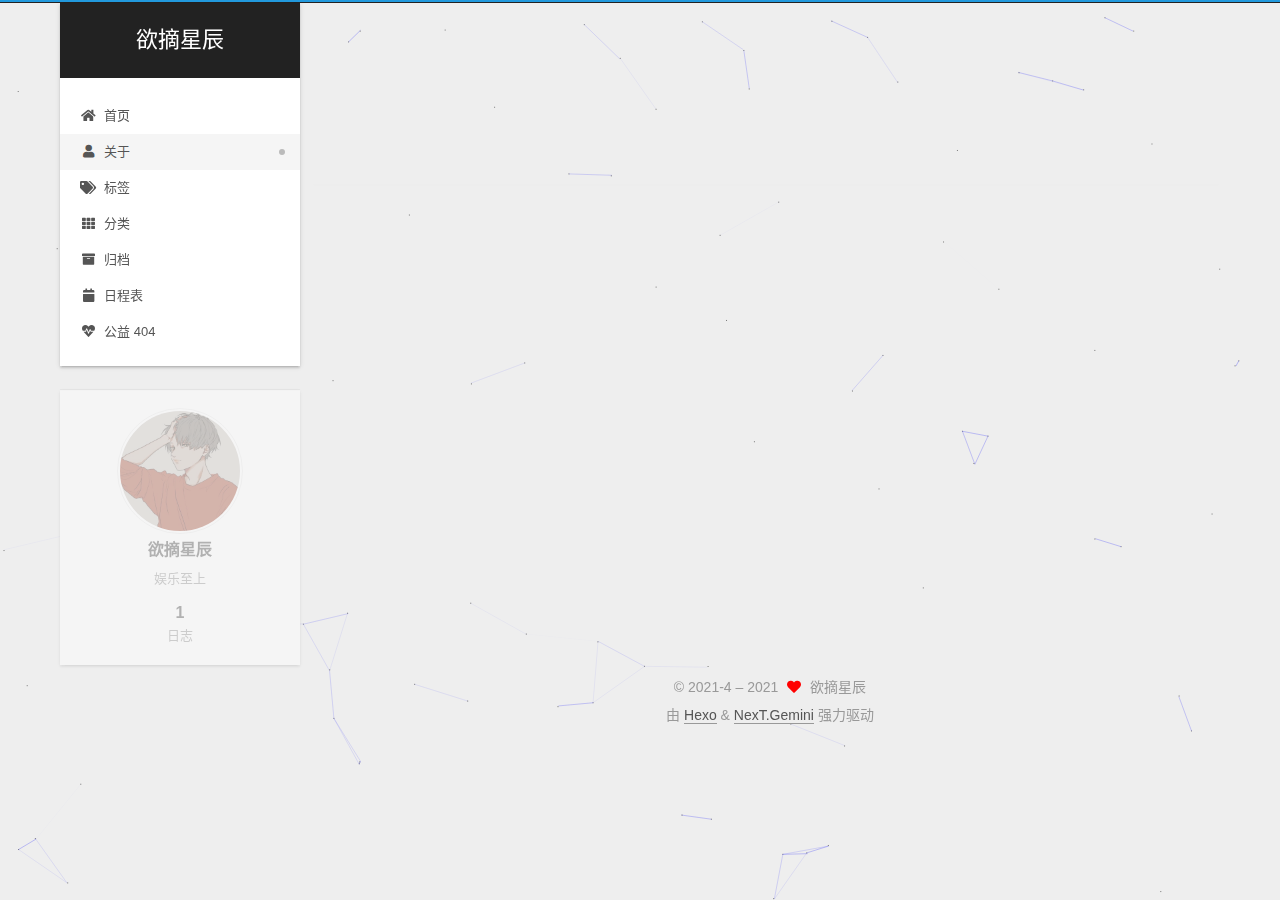
==== about/index.html @ 8652115a "Site updated: 2021-04-17 23:46:30" ====
<!DOCTYPE html>
<html lang="zh-CN">
<head>
  <meta charset="UTF-8">
<meta name="viewport" content="width=device-width, initial-scale=1, maximum-scale=2">
<meta name="theme-color" content="#222">
<meta name="generator" content="Hexo 5.4.0">
  <link rel="apple-touch-icon" sizes="180x180" href="/images/apple-touch-icon-next.png">
  <link rel="icon" type="image/png" sizes="32x32" href="/images/tubiao2.png">
  <link rel="icon" type="image/png" sizes="16x16" href="/images/tubiao.png">
  <link rel="mask-icon" href="/images/logo.svg" color="#222">

<link rel="stylesheet" href="/css/main.css">


<link rel="stylesheet" href="/lib/font-awesome/css/all.min.css">
  <link rel="stylesheet" href="/lib/pace/pace-theme-minimal.min.css">
  <script src="/lib/pace/pace.min.js"></script>

<script id="hexo-configurations">
    var NexT = window.NexT || {};
    var CONFIG = {"hostname":"example.com","root":"/","scheme":"Gemini","version":"7.8.0","exturl":false,"sidebar":{"position":"left","display":"post","padding":18,"offset":12,"onmobile":false},"copycode":{"enable":false,"show_result":false,"style":null},"back2top":{"enable":true,"sidebar":false,"scrollpercent":false},"bookmark":{"enable":false,"color":"#222","save":"auto"},"fancybox":false,"mediumzoom":false,"lazyload":false,"pangu":false,"comments":{"style":"tabs","active":null,"storage":true,"lazyload":false,"nav":null},"algolia":{"hits":{"per_page":10},"labels":{"input_placeholder":"Search for Posts","hits_empty":"We didn't find any results for the search: ${query}","hits_stats":"${hits} results found in ${time} ms"}},"localsearch":{"enable":false,"trigger":"auto","top_n_per_article":1,"unescape":false,"preload":false},"motion":{"enable":true,"async":false,"transition":{"post_block":"fadeIn","post_header":"slideDownIn","post_body":"slideDownIn","coll_header":"slideLeftIn","sidebar":"slideUpIn"}}};
  </script>

  <meta name="description" content="娱乐至上">
<meta property="og:type" content="website">
<meta property="og:title" content="about">
<meta property="og:url" content="http://example.com/about/index.html">
<meta property="og:site_name" content="欲摘星辰">
<meta property="og:description" content="娱乐至上">
<meta property="og:locale" content="zh_CN">
<meta property="article:published_time" content="2021-04-17T15:07:36.000Z">
<meta property="article:modified_time" content="2021-04-17T15:08:52.028Z">
<meta property="article:author" content="欲摘星辰">
<meta name="twitter:card" content="summary">

<link rel="canonical" href="http://example.com/about/">


<script id="page-configurations">
  // https://hexo.io/docs/variables.html
  CONFIG.page = {
    sidebar: "",
    isHome : false,
    isPost : false,
    lang   : 'zh-CN'
  };
</script>

  <title>about | 欲摘星辰
</title>
  






  <noscript>
  <style>
  .use-motion .brand,
  .use-motion .menu-item,
  .sidebar-inner,
  .use-motion .post-block,
  .use-motion .pagination,
  .use-motion .comments,
  .use-motion .post-header,
  .use-motion .post-body,
  .use-motion .collection-header { opacity: initial; }

  .use-motion .site-title,
  .use-motion .site-subtitle {
    opacity: initial;
    top: initial;
  }

  .use-motion .logo-line-before i { left: initial; }
  .use-motion .logo-line-after i { right: initial; }
  </style>
</noscript>

</head>

<body itemscope itemtype="http://schema.org/WebPage">
  <div class="container use-motion">
    <div class="headband"></div>

    <header class="header" itemscope itemtype="http://schema.org/WPHeader">
      <div class="header-inner"><div class="site-brand-container">
  <div class="site-nav-toggle">
    <div class="toggle" aria-label="切换导航栏">
      <span class="toggle-line toggle-line-first"></span>
      <span class="toggle-line toggle-line-middle"></span>
      <span class="toggle-line toggle-line-last"></span>
    </div>
  </div>

  <div class="site-meta">

    <a href="/" class="brand" rel="start">
      <span class="logo-line-before"><i></i></span>
      <h1 class="site-title">欲摘星辰</h1>
      <span class="logo-line-after"><i></i></span>
    </a>
  </div>

  <div class="site-nav-right">
    <div class="toggle popup-trigger">
    </div>
  </div>
</div>




<nav class="site-nav">
  <ul id="menu" class="main-menu menu">
        <li class="menu-item menu-item-home">

    <a href="/" rel="section"><i class="fa fa-home fa-fw"></i>首页</a>

  </li>
        <li class="menu-item menu-item-about">

    <a href="/about/" rel="section"><i class="fa fa-user fa-fw"></i>关于</a>

  </li>
        <li class="menu-item menu-item-tags">

    <a href="/tags/" rel="section"><i class="fa fa-tags fa-fw"></i>标签</a>

  </li>
        <li class="menu-item menu-item-categories">

    <a href="/categories/" rel="section"><i class="fa fa-th fa-fw"></i>分类</a>

  </li>
        <li class="menu-item menu-item-archives">

    <a href="/archives/" rel="section"><i class="fa fa-archive fa-fw"></i>归档</a>

  </li>
        <li class="menu-item menu-item-schedule">

    <a href="/schedule/" rel="section"><i class="fa fa-calendar fa-fw"></i>日程表</a>

  </li>
        <li class="menu-item menu-item-commonweal">

    <a href="/404/" rel="section"><i class="fa fa-heartbeat fa-fw"></i>公益 404</a>

  </li>
  </ul>
</nav>




</div>
    </header>

    
  <div class="back-to-top">
    <i class="fa fa-arrow-up"></i>
    <span>0%</span>
  </div>


    <main class="main">
      <div class="main-inner">
        <div class="content-wrap">
          
  
  

          <div class="content page posts-expand">
            

    
    
    
    <div class="post-block" lang="zh-CN">
      <header class="post-header">

<h1 class="post-title" itemprop="name headline">about
</h1>

<div class="post-meta">
  

</div>

</header>

      
      
      
      <div class="post-body">
          
      </div>
      
      
      
    </div>
    

    
    
    


          </div>
          

<script>
  window.addEventListener('tabs:register', () => {
    let { activeClass } = CONFIG.comments;
    if (CONFIG.comments.storage) {
      activeClass = localStorage.getItem('comments_active') || activeClass;
    }
    if (activeClass) {
      let activeTab = document.querySelector(`a[href="#comment-${activeClass}"]`);
      if (activeTab) {
        activeTab.click();
      }
    }
  });
  if (CONFIG.comments.storage) {
    window.addEventListener('tabs:click', event => {
      if (!event.target.matches('.tabs-comment .tab-content .tab-pane')) return;
      let commentClass = event.target.classList[1];
      localStorage.setItem('comments_active', commentClass);
    });
  }
</script>

        </div>
          
  
  <div class="toggle sidebar-toggle">
    <span class="toggle-line toggle-line-first"></span>
    <span class="toggle-line toggle-line-middle"></span>
    <span class="toggle-line toggle-line-last"></span>
  </div>

  <aside class="sidebar">
    <div class="sidebar-inner">

      <ul class="sidebar-nav motion-element">
        <li class="sidebar-nav-toc">
          文章目录
        </li>
        <li class="sidebar-nav-overview">
          站点概览
        </li>
      </ul>

      <!--noindex-->
      <div class="post-toc-wrap sidebar-panel">
      </div>
      <!--/noindex-->

      <div class="site-overview-wrap sidebar-panel">
        <div class="site-author motion-element" itemprop="author" itemscope itemtype="http://schema.org/Person">
    <img class="site-author-image" itemprop="image" alt="欲摘星辰"
      src="/images/head%20portrait.png">
  <p class="site-author-name" itemprop="name">欲摘星辰</p>
  <div class="site-description" itemprop="description">娱乐至上</div>
</div>
<div class="site-state-wrap motion-element">
  <nav class="site-state">
      <div class="site-state-item site-state-posts">
          <a href="/archives/">
        
          <span class="site-state-item-count">1</span>
          <span class="site-state-item-name">日志</span>
        </a>
      </div>
  </nav>
</div>



      </div>

    </div>
  </aside>
  <div id="sidebar-dimmer"></div>


      </div>
    </main>

    <footer class="footer">
      <div class="footer-inner">
        

        

<div class="copyright">
  
  &copy; 2021-4 – 
  <span itemprop="copyrightYear">2021</span>
  <span class="with-love">
    <i class="fa fa-heart"></i>
  </span>
  <span class="author" itemprop="copyrightHolder">欲摘星辰</span>
</div>
  <div class="powered-by">由 <a href="https://hexo.io/" class="theme-link" rel="noopener" target="_blank">Hexo</a> & <a href="https://theme-next.org/" class="theme-link" rel="noopener" target="_blank">NexT.Gemini</a> 强力驱动
  </div>

        








      </div>
    </footer>
  </div>

  
  
  <script color='0,0,255' opacity='0.5' zIndex='-1' count='99' src="/lib/canvas-nest/canvas-nest.min.js"></script>
  <script src="/lib/anime.min.js"></script>
  <script src="/lib/velocity/velocity.min.js"></script>
  <script src="/lib/velocity/velocity.ui.min.js"></script>

<script src="/js/utils.js"></script>

<script src="/js/motion.js"></script>


<script src="/js/schemes/pisces.js"></script>


<script src="/js/next-boot.js"></script>




  















  

  

</body>
</html>
---- css/main.css ----
:root {
  --body-bg-color: #eee;
  --content-bg-color: #fff;
  --card-bg-color: #f5f5f5;
  --text-color: #555;
  --blockquote-color: #666;
  --link-color: #555;
  --link-hover-color: #222;
  --brand-color: #fff;
  --brand-hover-color: #fff;
  --table-row-odd-bg-color: #f9f9f9;
  --table-row-hover-bg-color: #f5f5f5;
  --menu-item-bg-color: #f5f5f5;
  --btn-default-bg: #fff;
  --btn-default-color: #555;
  --btn-default-border-color: #555;
  --btn-default-hover-bg: #222;
  --btn-default-hover-color: #fff;
  --btn-default-hover-border-color: #222;
}
html {
  line-height: 1.15; /* 1 */
  -webkit-text-size-adjust: 100%; /* 2 */
}
body {
  margin: 0;
}
main {
  display: block;
}
h1 {
  font-size: 2em;
  margin: 0.67em 0;
}
hr {
  box-sizing: content-box; /* 1 */
  height: 0; /* 1 */
  overflow: visible; /* 2 */
}
pre {
  font-family: monospace, monospace; /* 1 */
  font-size: 1em; /* 2 */
}
a {
  background: transparent;
}
abbr[title] {
  border-bottom: none; /* 1 */
  text-decoration: underline; /* 2 */
  text-decoration: underline dotted; /* 2 */
}
b,
strong {
  font-weight: bolder;
}
code,
kbd,
samp {
  font-family: monospace, monospace; /* 1 */
  font-size: 1em; /* 2 */
}
small {
  font-size: 80%;
}
sub,
sup {
  font-size: 75%;
  line-height: 0;
  position: relative;
  vertical-align: baseline;
}
sub {
  bottom: -0.25em;
}
sup {
  top: -0.5em;
}
img {
  border-style: none;
}
button,
input,
optgroup,
select,
textarea {
  font-family: inherit; /* 1 */
  font-size: 100%; /* 1 */
  line-height: 1.15; /* 1 */
  margin: 0; /* 2 */
}
button,
input {
/* 1 */
  overflow: visible;
}
button,
select {
/* 1 */
  text-transform: none;
}
button,
[type='button'],
[type='reset'],
[type='submit'] {
  -webkit-appearance: button;
}
button::-moz-focus-inner,
[type='button']::-moz-focus-inner,
[type='reset']::-moz-focus-inner,
[type='submit']::-moz-focus-inner {
  border-style: none;
  padding: 0;
}
button:-moz-focusring,
[type='button']:-moz-focusring,
[type='reset']:-moz-focusring,
[type='submit']:-moz-focusring {
  outline: 1px dotted ButtonText;
}
fieldset {
  padding: 0.35em 0.75em 0.625em;
}
legend {
  box-sizing: border-box; /* 1 */
  color: inherit; /* 2 */
  display: table; /* 1 */
  max-width: 100%; /* 1 */
  padding: 0; /* 3 */
  white-space: normal; /* 1 */
}
progress {
  vertical-align: baseline;
}
textarea {
  overflow: auto;
}
[type='checkbox'],
[type='radio'] {
  box-sizing: border-box; /* 1 */
  padding: 0; /* 2 */
}
[type='number']::-webkit-inner-spin-button,
[type='number']::-webkit-outer-spin-button {
  height: auto;
}
[type='search'] {
  outline-offset: -2px; /* 2 */
  -webkit-appearance: textfield; /* 1 */
}
[type='search']::-webkit-search-decoration {
  -webkit-appearance: none;
}
::-webkit-file-upload-button {
  font: inherit; /* 2 */
  -webkit-appearance: button; /* 1 */
}
details {
  display: block;
}
summary {
  display: list-item;
}
template {
  display: none;
}
[hidden] {
  display: none;
}
::selection {
  background: #262a30;
  color: #eee;
}
html,
body {
  height: 100%;
}
body {
  background: var(--body-bg-color);
  color: var(--text-color);
  font-family: 'Lato', "PingFang SC", "Microsoft YaHei", sans-serif;
  font-size: 1em;
  line-height: 2;
}
@media (max-width: 991px) {
  body {
    padding-left: 0 !important;
    padding-right: 0 !important;
  }
}
h1,
h2,
h3,
h4,
h5,
h6 {
  font-family: 'Lato', "PingFang SC", "Microsoft YaHei", sans-serif;
  font-weight: bold;
  line-height: 1.5;
  margin: 20px 0 15px;
}
h1 {
  font-size: 1.5em;
}
h2 {
  font-size: 1.375em;
}
h3 {
  font-size: 1.25em;
}
h4 {
  font-size: 1.125em;
}
h5 {
  font-size: 1em;
}
h6 {
  font-size: 0.875em;
}
p {
  margin: 0 0 20px 0;
}
a,
span.exturl {
  border-bottom: 1px solid #999;
  color: var(--link-color);
  outline: 0;
  text-decoration: none;
  overflow-wrap: break-word;
  word-wrap: break-word;
  cursor: pointer;
}
a:hover,
span.exturl:hover {
  border-bottom-color: var(--link-hover-color);
  color: var(--link-hover-color);
}
iframe,
img,
video {
  display: block;
  margin-left: auto;
  margin-right: auto;
  max-width: 100%;
}
hr {
  background-image: repeating-linear-gradient(-45deg, #ddd, #ddd 4px, transparent 4px, transparent 8px);
  border: 0;
  height: 3px;
  margin: 40px 0;
}
blockquote {
  border-left: 4px solid #ddd;
  color: var(--blockquote-color);
  margin: 0;
  padding: 0 15px;
}
blockquote cite::before {
  content: '-';
  padding: 0 5px;
}
dt {
  font-weight: bold;
}
dd {
  margin: 0;
  padding: 0;
}
kbd {
  background-color: #f5f5f5;
  background-image: linear-gradient(#eee, #fff, #eee);
  border: 1px solid #ccc;
  border-radius: 0.2em;
  box-shadow: 0.1em 0.1em 0.2em rgba(0,0,0,0.1);
  color: #555;
  font-family: inherit;
  padding: 0.1em 0.3em;
  white-space: nowrap;
}
.table-container {
  overflow: auto;
}
table {
  border-collapse: collapse;
  border-spacing: 0;
  font-size: 0.875em;
  margin: 0 0 20px 0;
  width: 100%;
}
tbody tr:nth-of-type(odd) {
  background: var(--table-row-odd-bg-color);
}
tbody tr:hover {
  background: var(--table-row-hover-bg-color);
}
caption,
th,
td {
  font-weight: normal;
  padding: 8px;
  vertical-align: middle;
}
th,
td {
  border: 1px solid #ddd;
  border-bottom: 3px solid #ddd;
}
th {
  font-weight: 700;
  padding-bottom: 10px;
}
td {
  border-bottom-width: 1px;
}
.btn {
  background: var(--btn-default-bg);
  border: 2px solid var(--btn-default-border-color);
  border-radius: 2px;
  color: var(--btn-default-color);
  display: inline-block;
  font-size: 0.875em;
  line-height: 2;
  padding: 0 20px;
  text-decoration: none;
  transition-property: background-color;
  transition-delay: 0s;
  transition-duration: 0.2s;
  transition-timing-function: ease-in-out;
}
.btn:hover {
  background: var(--btn-default-hover-bg);
  border-color: var(--btn-default-hover-border-color);
  color: var(--btn-default-hover-color);
}
.btn + .btn {
  margin: 0 0 8px 8px;
}
.btn .fa-fw {
  text-align: left;
  width: 1.285714285714286em;
}
.toggle {
  line-height: 0;
}
.toggle .toggle-line {
  background: #fff;
  display: inline-block;
  height: 2px;
  left: 0;
  position: relative;
  top: 0;
  transition: all 0.4s;
  vertical-align: top;
  width: 100%;
}
.toggle .toggle-line:not(:first-child) {
  margin-top: 3px;
}
.toggle.toggle-arrow .toggle-line-first {
  left: 50%;
  top: 2px;
  transform: rotate(45deg);
  width: 50%;
}
.toggle.toggle-arrow .toggle-line-middle {
  left: 2px;
  width: 90%;
}
.toggle.toggle-arrow .toggle-line-last {
  left: 50%;
  top: -2px;
  transform: rotate(-45deg);
  width: 50%;
}
.toggle.toggle-close .toggle-line-first {
  transform: rotate(-45deg);
  top: 5px;
}
.toggle.toggle-close .toggle-line-middle {
  opacity: 0;
}
.toggle.toggle-close .toggle-line-last {
  transform: rotate(45deg);
  top: -5px;
}
.highlight,
pre {
  background: #f7f7f7;
  color: #4d4d4c;
  line-height: 1.6;
  margin: 0 auto 20px;
}
pre,
code {
  font-family: consolas, Menlo, monospace, "PingFang SC", "Microsoft YaHei";
}
code {
  background: #eee;
  border-radius: 3px;
  color: #555;
  padding: 2px 4px;
  overflow-wrap: break-word;
  word-wrap: break-word;
}
.highlight *::selection {
  background: #d6d6d6;
}
.highlight pre {
  border: 0;
  margin: 0;
  padding: 10px 0;
}
.highlight table {
  border: 0;
  margin: 0;
  width: auto;
}
.highlight td {
  border: 0;
  padding: 0;
}
.highlight figcaption {
  background: #eff2f3;
  color: #4d4d4c;
  display: flex;
  font-size: 0.875em;
  justify-content: space-between;
  line-height: 1.2;
  padding: 0.5em;
}
.highlight figcaption a {
  color: #4d4d4c;
}
.highlight figcaption a:hover {
  border-bottom-color: #4d4d4c;
}
.highlight .gutter {
  -moz-user-select: none;
  -ms-user-select: none;
  -webkit-user-select: none;
  user-select: none;
}
.highlight .gutter pre {
  background: #eff2f3;
  color: #869194;
  padding-left: 10px;
  padding-right: 10px;
  text-align: right;
}
.highlight .code pre {
  background: #f7f7f7;
  padding-left: 10px;
  width: 100%;
}
.gist table {
  width: auto;
}
.gist table td {
  border: 0;
}
pre {
  overflow: auto;
  padding: 10px;
}
pre code {
  background: none;
  color: #4d4d4c;
  font-size: 0.875em;
  padding: 0;
  text-shadow: none;
}
pre .deletion {
  background: #fdd;
}
pre .addition {
  background: #dfd;
}
pre .meta {
  color: #eab700;
  -moz-user-select: none;
  -ms-user-select: none;
  -webkit-user-select: none;
  user-select: none;
}
pre .comment {
  color: #8e908c;
}
pre .variable,
pre .attribute,
pre .tag,
pre .name,
pre .regexp,
pre .ruby .constant,
pre .xml .tag .title,
pre .xml .pi,
pre .xml .doctype,
pre .html .doctype,
pre .css .id,
pre .css .class,
pre .css .pseudo {
  color: #c82829;
}
pre .number,
pre .preprocessor,
pre .built_in,
pre .builtin-name,
pre .literal,
pre .params,
pre .constant,
pre .command {
  color: #f5871f;
}
pre .ruby .class .title,
pre .css .rules .attribute,
pre .string,
pre .symbol,
pre .value,
pre .inheritance,
pre .header,
pre .ruby .symbol,
pre .xml .cdata,
pre .special,
pre .formula {
  color: #718c00;
}
pre .title,
pre .css .hexcolor {
  color: #3e999f;
}
pre .function,
pre .python .decorator,
pre .python .title,
pre .ruby .function .title,
pre .ruby .title .keyword,
pre .perl .sub,
pre .javascript .title,
pre .coffeescript .title {
  color: #4271ae;
}
pre .keyword,
pre .javascript .function {
  color: #8959a8;
}
.blockquote-center {
  border-left: none;
  margin: 40px 0;
  padding: 0;
  position: relative;
  text-align: center;
}
.blockquote-center .fa {
  display: block;
  opacity: 0.6;
  position: absolute;
  width: 100%;
}
.blockquote-center .fa-quote-left {
  border-top: 1px solid #ccc;
  text-align: left;
  top: -20px;
}
.blockquote-center .fa-quote-right {
  border-bottom: 1px solid #ccc;
  text-align: right;
  bottom: -20px;
}
.blockquote-center p,
.blockquote-center div {
  text-align: center;
}
.post-body .group-picture img {
  margin: 0 auto;
  padding: 0 3px;
}
.group-picture-row {
  margin-bottom: 6px;
  overflow: hidden;
}
.group-picture-column {
  float: left;
  margin-bottom: 10px;
}
.post-body .label {
  color: #555;
  display: inline;
  padding: 0 2px;
}
.post-body .label.default {
  background: #f0f0f0;
}
.post-body .label.primary {
  background: #efe6f7;
}
.post-body .label.info {
  background: #e5f2f8;
}
.post-body .label.success {
  background: #e7f4e9;
}
.post-body .label.warning {
  background: #fcf6e1;
}
.post-body .label.danger {
  background: #fae8eb;
}
.post-body .tabs {
  margin-bottom: 20px;
}
.post-body .tabs,
.tabs-comment {
  display: block;
  padding-top: 10px;
  position: relative;
}
.post-body .tabs ul.nav-tabs,
.tabs-comment ul.nav-tabs {
  display: flex;
  flex-wrap: wrap;
  margin: 0;
  margin-bottom: -1px;
  padding: 0;
}
@media (max-width: 413px) {
  .post-body .tabs ul.nav-tabs,
  .tabs-comment ul.nav-tabs {
    display: block;
    margin-bottom: 5px;
  }
}
.post-body .tabs ul.nav-tabs li.tab,
.tabs-comment ul.nav-tabs li.tab {
  border-bottom: 1px solid #ddd;
  border-left: 1px solid transparent;
  border-right: 1px solid transparent;
  border-top: 3px solid transparent;
  flex-grow: 1;
  list-style-type: none;
  border-radius: 0 0 0 0;
}
@media (max-width: 413px) {
  .post-body .tabs ul.nav-tabs li.tab,
  .tabs-comment ul.nav-tabs li.tab {
    border-bottom: 1px solid transparent;
    border-left: 3px solid transparent;
    border-right: 1px solid transparent;
    border-top: 1px solid transparent;
  }
}
@media (max-width: 413px) {
  .post-body .tabs ul.nav-tabs li.tab,
  .tabs-comment ul.nav-tabs li.tab {
    border-radius: 0;
  }
}
.post-body .tabs ul.nav-tabs li.tab a,
.tabs-comment ul.nav-tabs li.tab a {
  border-bottom: initial;
  display: block;
  line-height: 1.8;
  outline: 0;
  padding: 0.25em 0.75em;
  text-align: center;
  transition-delay: 0s;
  transition-duration: 0.2s;
  transition-timing-function: ease-out;
}
.post-body .tabs ul.nav-tabs li.tab a i,
.tabs-comment ul.nav-tabs li.tab a i {
  width: 1.285714285714286em;
}
.post-body .tabs ul.nav-tabs li.tab.active,
.tabs-comment ul.nav-tabs li.tab.active {
  border-bottom: 1px solid transparent;
  border-left: 1px solid #ddd;
  border-right: 1px solid #ddd;
  border-top: 3px solid #fc6423;
}
@media (max-width: 413px) {
  .post-body .tabs ul.nav-tabs li.tab.active,
  .tabs-comment ul.nav-tabs li.tab.active {
    border-bottom: 1px solid #ddd;
    border-left: 3px solid #fc6423;
    border-right: 1px solid #ddd;
    border-top: 1px solid #ddd;
  }
}
.post-body .tabs ul.nav-tabs li.tab.active a,
.tabs-comment ul.nav-tabs li.tab.active a {
  color: var(--link-color);
  cursor: default;
}
.post-body .tabs .tab-content .tab-pane,
.tabs-comment .tab-content .tab-pane {
  border: 1px solid #ddd;
  border-top: 0;
  padding: 20px 20px 0 20px;
  border-radius: 0;
}
.post-body .tabs .tab-content .tab-pane:not(.active),
.tabs-comment .tab-content .tab-pane:not(.active) {
  display: none;
}
.post-body .tabs .tab-content .tab-pane.active,
.tabs-comment .tab-content .tab-pane.active {
  display: block;
}
.post-body .tabs .tab-content .tab-pane.active:nth-of-type(1),
.tabs-comment .tab-content .tab-pane.active:nth-of-type(1) {
  border-radius: 0 0 0 0;
}
@media (max-width: 413px) {
  .post-body .tabs .tab-content .tab-pane.active:nth-of-type(1),
  .tabs-comment .tab-content .tab-pane.active:nth-of-type(1) {
    border-radius: 0;
  }
}
.post-body .note {
  border-radius: 3px;
  margin-bottom: 20px;
  padding: 1em;
  position: relative;
  border: 1px solid #eee;
  border-left-width: 5px;
}
.post-body .note h2,
.post-body .note h3,
.post-body .note h4,
.post-body .note h5,
.post-body .note h6 {
  margin-top: 0;
  border-bottom: initial;
  margin-bottom: 0;
  padding-top: 0;
}
.post-body .note p:first-child,
.post-body .note ul:first-child,
.post-body .note ol:first-child,
.post-body .note table:first-child,
.post-body .note pre:first-child,
.post-body .note blockquote:first-child,
.post-body .note img:first-child {
  margin-top: 0;
}
.post-body .note p:last-child,
.post-body .note ul:last-child,
.post-body .note ol:last-child,
.post-body .note table:last-child,
.post-body .note pre:last-child,
.post-body .note blockquote:last-child,
.post-body .note img:last-child {
  margin-bottom: 0;
}
.post-body .note.default {
  border-left-color: #777;
}
.post-body .note.default h2,
.post-body .note.default h3,
.post-body .note.default h4,
.post-body .note.default h5,
.post-body .note.default h6 {
  color: #777;
}
.post-body .note.primary {
  border-left-color: #6f42c1;
}
.post-body .note.primary h2,
.post-body .note.primary h3,
.post-body .note.primary h4,
.post-body .note.primary h5,
.post-body .note.primary h6 {
  color: #6f42c1;
}
.post-body .note.info {
  border-left-color: #428bca;
}
.post-body .note.info h2,
.post-body .note.info h3,
.post-body .note.info h4,
.post-body .note.info h5,
.post-body .note.info h6 {
  color: #428bca;
}
.post-body .note.success {
  border-left-color: #5cb85c;
}
.post-body .note.success h2,
.post-body .note.success h3,
.post-body .note.success h4,
.post-body .note.success h5,
.post-body .note.success h6 {
  color: #5cb85c;
}
.post-body .note.warning {
  border-left-color: #f0ad4e;
}
.post-body .note.warning h2,
.post-body .note.warning h3,
.post-body .note.warning h4,
.post-body .note.warning h5,
.post-body .note.warning h6 {
  color: #f0ad4e;
}
.post-body .note.danger {
  border-left-color: #d9534f;
}
.post-body .note.danger h2,
.post-body .note.danger h3,
.post-body .note.danger h4,
.post-body .note.danger h5,
.post-body .note.danger h6 {
  color: #d9534f;
}
.pagination .prev,
.pagination .next,
.pagination .page-number,
.pagination .space {
  display: inline-block;
  margin: 0 10px;
  padding: 0 11px;
  position: relative;
  top: -1px;
}
@media (max-width: 767px) {
  .pagination .prev,
  .pagination .next,
  .pagination .page-number,
  .pagination .space {
    margin: 0 5px;
  }
}
.pagination {
  border-top: 1px solid #eee;
  margin: 120px 0 0;
  text-align: center;
}
.pagination .prev,
.pagination .next,
.pagination .page-number {
  border-bottom: 0;
  border-top: 1px solid #eee;
  transition-property: border-color;
  transition-delay: 0s;
  transition-duration: 0.2s;
  transition-timing-function: ease-in-out;
}
.pagination .prev:hover,
.pagination .next:hover,
.pagination .page-number:hover {
  border-top-color: #222;
}
.pagination .space {
  margin: 0;
  padding: 0;
}
.pagination .prev {
  margin-left: 0;
}
.pagination .next {
  margin-right: 0;
}
.pagination .page-number.current {
  background: #ccc;
  border-top-color: #ccc;
  color: #fff;
}
@media (max-width: 767px) {
  .pagination {
    border-top: none;
  }
  .pagination .prev,
  .pagination .next,
  .pagination .page-number {
    border-bottom: 1px solid #eee;
    border-top: 0;
    margin-bottom: 10px;
    padding: 0 10px;
  }
  .pagination .prev:hover,
  .pagination .next:hover,
  .pagination .page-number:hover {
    border-bottom-color: #222;
  }
}
.comments {
  margin-top: 60px;
  overflow: hidden;
}
.comment-button-group {
  display: flex;
  flex-wrap: wrap-reverse;
  justify-content: center;
  margin: 1em 0;
}
.comment-button-group .comment-button {
  margin: 0.1em 0.2em;
}
.comment-button-group .comment-button.active {
  background: var(--btn-default-hover-bg);
  border-color: var(--btn-default-hover-border-color);
  color: var(--btn-default-hover-color);
}
.comment-position {
  display: none;
}
.comment-position.active {
  display: block;
}
.tabs-comment {
  background: var(--content-bg-color);
  margin-top: 4em;
  padding-top: 0;
}
.tabs-comment .comments {
  border: 0;
  box-shadow: none;
  margin-top: 0;
  padding-top: 0;
}
.container {
  min-height: 100%;
  position: relative;
}
.main-inner {
  margin: 0 auto;
  width: calc(100% - 20px);
}
@media (min-width: 1200px) {
  .main-inner {
    width: 1160px;
  }
}
@media (min-width: 1600px) {
  .main-inner {
    width: 73%;
  }
}
@media (max-width: 767px) {
  .content-wrap {
    padding: 0 20px;
  }
}
.header {
  background: transparent;
}
.header-inner {
  margin: 0 auto;
  width: calc(100% - 20px);
}
@media (min-width: 1200px) {
  .header-inner {
    width: 1160px;
  }
}
@media (min-width: 1600px) {
  .header-inner {
    width: 73%;
  }
}
.site-brand-container {
  display: flex;
  flex-shrink: 0;
  padding: 0 10px;
}
.headband {
  background: #222;
  height: 3px;
}
.site-meta {
  flex-grow: 1;
  text-align: center;
}
@media (max-width: 767px) {
  .site-meta {
    text-align: center;
  }
}
.brand {
  border-bottom: none;
  color: var(--brand-color);
  display: inline-block;
  line-height: 1.375em;
  padding: 0 40px;
  position: relative;
}
.brand:hover {
  color: var(--brand-hover-color);
}
.site-title {
  font-family: 'Lato', "PingFang SC", "Microsoft YaHei", sans-serif;
  font-size: 1.375em;
  font-weight: normal;
  margin: 0;
}
.site-subtitle {
  color: #ddd;
  font-size: 0.8125em;
  margin: 10px 0;
}
.use-motion .brand {
  opacity: 0;
}
.use-motion .site-title,
.use-motion .site-subtitle,
.use-motion .custom-logo-image {
  opacity: 0;
  position: relative;
  top: -10px;
}
.site-nav-toggle,
.site-nav-right {
  display: none;
}
@media (max-width: 767px) {
  .site-nav-toggle,
  .site-nav-right {
    display: flex;
    flex-direction: column;
    justify-content: center;
  }
}
.site-nav-toggle .toggle,
.site-nav-right .toggle {
  color: var(--text-color);
  padding: 10px;
  width: 22px;
}
.site-nav-toggle .toggle .toggle-line,
.site-nav-right .toggle .toggle-line {
  background: var(--text-color);
  border-radius: 1px;
}
.site-nav {
  display: block;
}
@media (max-width: 767px) {
  .site-nav {
    clear: both;
    display: none;
  }
}
.site-nav.site-nav-on {
  display: block;
}
.menu {
  margin-top: 20px;
  padding-left: 0;
  text-align: center;
}
.menu-item {
  display: inline-block;
  list-style: none;
  margin: 0 10px;
}
@media (max-width: 767px) {
  .menu-item {
    display: block;
    margin-top: 10px;
  }
  .menu-item.menu-item-search {
    display: none;
  }
}
.menu-item a,
.menu-item span.exturl {
  border-bottom: 0;
  display: block;
  font-size: 0.8125em;
  transition-property: border-color;
  transition-delay: 0s;
  transition-duration: 0.2s;
  transition-timing-function: ease-in-out;
}
@media (hover: none) {
  .menu-item a:hover,
  .menu-item span.exturl:hover {
    border-bottom-color: transparent !important;
  }
}
.menu-item .fa,
.menu-item .fab,
.menu-item .far,
.menu-item .fas {
  margin-right: 8px;
}
.menu-item .badge {
  display: inline-block;
  font-weight: bold;
  line-height: 1;
  margin-left: 0.35em;
  margin-top: 0.35em;
  text-align: center;
  white-space: nowrap;
}
@media (max-width: 767px) {
  .menu-item .badge {
    float: right;
    margin-left: 0;
  }
}
.menu-item-active a,
.menu .menu-item a:hover,
.menu .menu-item span.exturl:hover {
  background: var(--menu-item-bg-color);
}
.use-motion .menu-item {
  opacity: 0;
}
.sidebar {
  background: #222;
  bottom: 0;
  box-shadow: inset 0 2px 6px #000;
  position: fixed;
  top: 0;
}
@media (max-width: 991px) {
  .sidebar {
    display: none;
  }
}
.sidebar-inner {
  color: #999;
  padding: 18px 10px;
  text-align: center;
}
.cc-license {
  margin-top: 10px;
  text-align: center;
}
.cc-license .cc-opacity {
  border-bottom: none;
  opacity: 0.7;
}
.cc-license .cc-opacity:hover {
  opacity: 0.9;
}
.cc-license img {
  display: inline-block;
}
.site-author-image {
  border: 1px solid #eee;
  display: block;
  margin: 0 auto;
  max-width: 120px;
  padding: 2px;
  border-radius: 50%;
}
.site-author-name {
  color: var(--text-color);
  font-weight: 600;
  margin: 0;
  text-align: center;
}
.site-description {
  color: #999;
  font-size: 0.8125em;
  margin-top: 0;
  text-align: center;
}
.links-of-author {
  margin-top: 15px;
}
.links-of-author a,
.links-of-author span.exturl {
  border-bottom-color: #555;
  display: inline-block;
  font-size: 0.8125em;
  margin-bottom: 10px;
  margin-right: 10px;
  vertical-align: middle;
}
.links-of-author a::before,
.links-of-author span.exturl::before {
  background: #ad042b;
  border-radius: 50%;
  content: ' ';
  display: inline-block;
  height: 4px;
  margin-right: 3px;
  vertical-align: middle;
  width: 4px;
}
.sidebar-button {
  margin-top: 15px;
}
.sidebar-button a {
  border: 1px solid #fc6423;
  border-radius: 4px;
  color: #fc6423;
  display: inline-block;
  padding: 0 15px;
}
.sidebar-button a .fa,
.sidebar-button a .fab,
.sidebar-button a .far,
.sidebar-button a .fas {
  margin-right: 5px;
}
.sidebar-button a:hover {
  background: #fc6423;
  border: 1px solid #fc6423;
  color: #fff;
}
.sidebar-button a:hover .fa,
.sidebar-button a:hover .fab,
.sidebar-button a:hover .far,
.sidebar-button a:hover .fas {
  color: #fff;
}
.links-of-blogroll {
  font-size: 0.8125em;
  margin-top: 10px;
}
.links-of-blogroll-title {
  font-size: 0.875em;
  font-weight: 600;
  margin-top: 0;
}
.links-of-blogroll-list {
  list-style: none;
  margin: 0;
  padding: 0;
}
#sidebar-dimmer {
  display: none;
}
@media (max-width: 767px) {
  #sidebar-dimmer {
    background: #000;
    display: block;
    height: 100%;
    left: 100%;
    opacity: 0;
    position: fixed;
    top: 0;
    width: 100%;
    z-index: 1100;
  }
  .sidebar-active + #sidebar-dimmer {
    opacity: 0.7;
    transform: translateX(-100%);
    transition: opacity 0.5s;
  }
}
.sidebar-nav {
  margin: 0;
  padding-bottom: 20px;
  padding-left: 0;
}
.sidebar-nav li {
  border-bottom: 1px solid transparent;
  color: var(--text-color);
  cursor: pointer;
  display: inline-block;
  font-size: 0.875em;
}
.sidebar-nav li.sidebar-nav-overview {
  margin-left: 10px;
}
.sidebar-nav li:hover {
  color: #fc6423;
}
.sidebar-nav .sidebar-nav-active {
  border-bottom-color: #fc6423;
  color: #fc6423;
}
.sidebar-nav .sidebar-nav-active:hover {
  color: #fc6423;
}
.sidebar-panel {
  display: none;
  overflow-x: hidden;
  overflow-y: auto;
}
.sidebar-panel-active {
  display: block;
}
.sidebar-toggle {
  background: #222;
  bottom: 45px;
  cursor: pointer;
  height: 14px;
  left: 30px;
  padding: 5px;
  position: fixed;
  width: 14px;
  z-index: 1300;
}
@media (max-width: 991px) {
  .sidebar-toggle {
    left: 20px;
    opacity: 0.8;
    display: none;
  }
}
.sidebar-toggle:hover .toggle-line {
  background: #fc6423;
}
.post-toc {
  font-size: 0.875em;
}
.post-toc ol {
  list-style: none;
  margin: 0;
  padding: 0 2px 5px 10px;
  text-align: left;
}
.post-toc ol > ol {
  padding-left: 0;
}
.post-toc ol a {
  transition-property: all;
  transition-delay: 0s;
  transition-duration: 0.2s;
  transition-timing-function: ease-in-out;
}
.post-toc .nav-item {
  line-height: 1.8;
  overflow: hidden;
  text-overflow: ellipsis;
  white-space: nowrap;
}
.post-toc .nav .nav-child {
  display: none;
}
.post-toc .nav .active > .nav-child {
  display: block;
}
.post-toc .nav .active-current > .nav-child {
  display: block;
}
.post-toc .nav .active-current > .nav-child > .nav-item {
  display: block;
}
.post-toc .nav .active > a {
  border-bottom-color: #fc6423;
  color: #fc6423;
}
.post-toc .nav .active-current > a {
  color: #fc6423;
}
.post-toc .nav .active-current > a:hover {
  color: #fc6423;
}
.site-state {
  display: flex;
  justify-content: center;
  line-height: 1.4;
  margin-top: 10px;
  overflow: hidden;
  text-align: center;
  white-space: nowrap;
}
.site-state-item {
  padding: 0 15px;
}
.site-state-item:not(:first-child) {
  border-left: 1px solid #eee;
}
.site-state-item a {
  border-bottom: none;
}
.site-state-item-count {
  display: block;
  font-size: 1em;
  font-weight: 600;
  text-align: center;
}
.site-state-item-name {
  color: #999;
  font-size: 0.8125em;
}
.footer {
  color: #999;
  font-size: 0.875em;
  padding: 20px 0;
}
.footer.footer-fixed {
  bottom: 0;
  left: 0;
  position: absolute;
  right: 0;
}
.footer-inner {
  box-sizing: border-box;
  margin: 0 auto;
  text-align: center;
  width: calc(100% - 20px);
}
@media (min-width: 1200px) {
  .footer-inner {
    width: 1160px;
  }
}
@media (min-width: 1600px) {
  .footer-inner {
    width: 73%;
  }
}
.languages {
  display: inline-block;
  font-size: 1.125em;
  position: relative;
}
.languages .lang-select-label span {
  margin: 0 0.5em;
}
.languages .lang-select {
  height: 100%;
  left: 0;
  opacity: 0;
  position: absolute;
  top: 0;
  width: 100%;
}
.with-love {
  color: #ff0000;
  display: inline-block;
  margin: 0 5px;
}
.powered-by,
.theme-info {
  display: inline-block;
}
@-moz-keyframes iconAnimate {
  0%, 100% {
    transform: scale(1);
  }
  10%, 30% {
    transform: scale(0.9);
  }
  20%, 40%, 60%, 80% {
    transform: scale(1.1);
  }
  50%, 70% {
    transform: scale(1.1);
  }
}
@-webkit-keyframes iconAnimate {
  0%, 100% {
    transform: scale(1);
  }
  10%, 30% {
    transform: scale(0.9);
  }
  20%, 40%, 60%, 80% {
    transform: scale(1.1);
  }
  50%, 70% {
    transform: scale(1.1);
  }
}
@-o-keyframes iconAnimate {
  0%, 100% {
    transform: scale(1);
  }
  10%, 30% {
    transform: scale(0.9);
  }
  20%, 40%, 60%, 80% {
    transform: scale(1.1);
  }
  50%, 70% {
    transform: scale(1.1);
  }
}
@keyframes iconAnimate {
  0%, 100% {
    transform: scale(1);
  }
  10%, 30% {
    transform: scale(0.9);
  }
  20%, 40%, 60%, 80% {
    transform: scale(1.1);
  }
  50%, 70% {
    transform: scale(1.1);
  }
}
.back-to-top {
  font-size: 12px;
  text-align: center;
  transition-delay: 0s;
  transition-duration: 0.2s;
  transition-timing-function: ease-in-out;
}
.back-to-top {
  background: #222;
  bottom: -100px;
  box-sizing: border-box;
  color: #fff;
  cursor: pointer;
  left: 30px;
  opacity: 0.6;
  padding: 0 6px;
  position: fixed;
  transition-property: bottom;
  z-index: 1300;
  width: 24px;
}
.back-to-top span {
  display: none;
}
.back-to-top:hover {
  color: #fc6423;
}
.back-to-top.back-to-top-on {
  bottom: 30px;
}
@media (max-width: 991px) {
  .back-to-top {
    left: 20px;
    opacity: 0.8;
  }
}
.post-body {
  font-family: 'Lato', "PingFang SC", "Microsoft YaHei", sans-serif;
  overflow-wrap: break-word;
  word-wrap: break-word;
}
@media (min-width: 1200px) {
  .post-body {
    font-size: 1.125em;
  }
}
.post-body .exturl .fa {
  font-size: 0.875em;
  margin-left: 4px;
}
.post-body .image-caption,
.post-body .figure .caption {
  color: #999;
  font-size: 0.875em;
  font-weight: bold;
  line-height: 1;
  margin: -20px auto 15px;
  text-align: center;
}
.post-sticky-flag {
  display: inline-block;
  transform: rotate(30deg);
}
.post-button {
  margin-top: 40px;
  text-align: center;
}
.use-motion .post-block,
.use-motion .pagination,
.use-motion .comments {
  opacity: 0;
}
.use-motion .post-header {
  opacity: 0;
}
.use-motion .post-body {
  opacity: 0;
}
.use-motion .collection-header {
  opacity: 0;
}
.posts-collapse {
  margin-left: 35px;
  position: relative;
}
@media (max-width: 767px) {
  .posts-collapse {
    margin-left: 0px;
    margin-right: 0px;
  }
}
.posts-collapse .collection-title {
  font-size: 1.125em;
  position: relative;
}
.posts-collapse .collection-title::before {
  background: #999;
  border: 1px solid #fff;
  border-radius: 50%;
  content: ' ';
  height: 10px;
  left: 0;
  margin-left: -6px;
  margin-top: -4px;
  position: absolute;
  top: 50%;
  width: 10px;
}
.posts-collapse .collection-year {
  font-size: 1.5em;
  font-weight: bold;
  margin: 60px 0;
  position: relative;
}
.posts-collapse .collection-year::before {
  background: #bbb;
  border-radius: 50%;
  content: ' ';
  height: 8px;
  left: 0;
  margin-left: -4px;
  margin-top: -4px;
  position: absolute;
  top: 50%;
  width: 8px;
}
.posts-collapse .collection-header {
  display: block;
  margin: 0 0 0 20px;
}
.posts-collapse .collection-header small {
  color: #bbb;
  margin-left: 5px;
}
.posts-collapse .post-header {
  border-bottom: 1px dashed #ccc;
  margin: 30px 0;
  padding-left: 15px;
  position: relative;
  transition-property: border;
  transition-delay: 0s;
  transition-duration: 0.2s;
  transition-timing-function: ease-in-out;
}
.posts-collapse .post-header::before {
  background: #bbb;
  border: 1px solid #fff;
  border-radius: 50%;
  content: ' ';
  height: 6px;
  left: 0;
  margin-left: -4px;
  position: absolute;
  top: 0.75em;
  transition-property: background;
  width: 6px;
  transition-delay: 0s;
  transition-duration: 0.2s;
  transition-timing-function: ease-in-out;
}
.posts-collapse .post-header:hover {
  border-bottom-color: #666;
}
.posts-collapse .post-header:hover::before {
  background: #222;
}
.posts-collapse .post-meta {
  display: inline;
  font-size: 0.75em;
  margin-right: 10px;
}
.posts-collapse .post-title {
  display: inline;
}
.posts-collapse .post-title a,
.posts-collapse .post-title span.exturl {
  border-bottom: none;
  color: var(--link-color);
}
.posts-collapse .post-title .fa-external-link-alt {
  font-size: 0.875em;
  margin-left: 5px;
}
.posts-collapse::before {
  background: #f5f5f5;
  content: ' ';
  height: 100%;
  left: 0;
  margin-left: -2px;
  position: absolute;
  top: 1.25em;
  width: 4px;
}
.post-eof {
  background: #ccc;
  height: 1px;
  margin: 80px auto 60px;
  text-align: center;
  width: 8%;
}
.post-block:last-of-type .post-eof {
  display: none;
}
.content {
  padding-top: 40px;
}
@media (min-width: 992px) {
  .post-body {
    text-align: justify;
  }
}
@media (max-width: 991px) {
  .post-body {
    text-align: justify;
  }
}
.post-body h1,
.post-body h2,
.post-body h3,
.post-body h4,
.post-body h5,
.post-body h6 {
  padding-top: 10px;
}
.post-body h1 .header-anchor,
.post-body h2 .header-anchor,
.post-body h3 .header-anchor,
.post-body h4 .header-anchor,
.post-body h5 .header-anchor,
.post-body h6 .header-anchor {
  border-bottom-style: none;
  color: #ccc;
  float: right;
  margin-left: 10px;
  visibility: hidden;
}
.post-body h1 .header-anchor:hover,
.post-body h2 .header-anchor:hover,
.post-body h3 .header-anchor:hover,
.post-body h4 .header-anchor:hover,
.post-body h5 .header-anchor:hover,
.post-body h6 .header-anchor:hover {
  color: inherit;
}
.post-body h1:hover .header-anchor,
.post-body h2:hover .header-anchor,
.post-body h3:hover .header-anchor,
.post-body h4:hover .header-anchor,
.post-body h5:hover .header-anchor,
.post-body h6:hover .header-anchor {
  visibility: visible;
}
.post-body iframe,
.post-body img,
.post-body video {
  margin-bottom: 20px;
}
.post-body .video-container {
  height: 0;
  margin-bottom: 20px;
  overflow: hidden;
  padding-top: 75%;
  position: relative;
  width: 100%;
}
.post-body .video-container iframe,
.post-body .video-container object,
.post-body .video-container embed {
  height: 100%;
  left: 0;
  margin: 0;
  position: absolute;
  top: 0;
  width: 100%;
}
.post-gallery {
  align-items: center;
  display: grid;
  grid-gap: 10px;
  grid-template-columns: 1fr 1fr 1fr;
  margin-bottom: 20px;
}
@media (max-width: 767px) {
  .post-gallery {
    grid-template-columns: 1fr 1fr;
  }
}
.post-gallery a {
  border: 0;
}
.post-gallery img {
  margin: 0;
}
.posts-expand .post-header {
  font-size: 1.125em;
}
.posts-expand .post-title {
  font-size: 1.5em;
  font-weight: normal;
  margin: initial;
  text-align: center;
  overflow-wrap: break-word;
  word-wrap: break-word;
}
.posts-expand .post-title-link {
  border-bottom: none;
  color: var(--link-color);
  display: inline-block;
  position: relative;
  vertical-align: top;
}
.posts-expand .post-title-link::before {
  background: var(--link-color);
  bottom: 0;
  content: '';
  height: 2px;
  left: 0;
  position: absolute;
  transform: scaleX(0);
  visibility: hidden;
  width: 100%;
  transition-delay: 0s;
  transition-duration: 0.2s;
  transition-timing-function: ease-in-out;
}
.posts-expand .post-title-link:hover::before {
  transform: scaleX(1);
  visibility: visible;
}
.posts-expand .post-title-link .fa-external-link-alt {
  font-size: 0.875em;
  margin-left: 5px;
}
.posts-expand .post-meta {
  color: #999;
  font-family: 'Lato', "PingFang SC", "Microsoft YaHei", sans-serif;
  font-size: 0.75em;
  margin: 3px 0 60px 0;
  text-align: center;
}
.posts-expand .post-meta .post-description {
  font-size: 0.875em;
  margin-top: 2px;
}
.posts-expand .post-meta time {
  border-bottom: 1px dashed #999;
  cursor: pointer;
}
.post-meta .post-meta-item + .post-meta-item::before {
  content: '|';
  margin: 0 0.5em;
}
.post-meta-divider {
  margin: 0 0.5em;
}
.post-meta-item-icon {
  margin-right: 3px;
}
@media (max-width: 991px) {
  .post-meta-item-icon {
    display: inline-block;
  }
}
@media (max-width: 991px) {
  .post-meta-item-text {
    display: none;
  }
}
.post-nav {
  border-top: 1px solid #eee;
  display: flex;
  justify-content: space-between;
  margin-top: 15px;
  padding: 10px 5px 0;
}
.post-nav-item {
  flex: 1;
}
.post-nav-item a {
  border-bottom: none;
  display: block;
  font-size: 0.875em;
  line-height: 1.6;
  position: relative;
}
.post-nav-item a:active {
  top: 2px;
}
.post-nav-item .fa {
  font-size: 0.75em;
}
.post-nav-item:first-child {
  margin-right: 15px;
}
.post-nav-item:first-child .fa {
  margin-right: 5px;
}
.post-nav-item:last-child {
  margin-left: 15px;
  text-align: right;
}
.post-nav-item:last-child .fa {
  margin-left: 5px;
}
.rtl.post-body p,
.rtl.post-body a,
.rtl.post-body h1,
.rtl.post-body h2,
.rtl.post-body h3,
.rtl.post-body h4,
.rtl.post-body h5,
.rtl.post-body h6,
.rtl.post-body li,
.rtl.post-body ul,
.rtl.post-body ol {
  direction: rtl;
  font-family: UKIJ Ekran;
}
.rtl.post-title {
  font-family: UKIJ Ekran;
}
.post-tags {
  margin-top: 40px;
  text-align: center;
}
.post-tags a {
  display: inline-block;
  font-size: 0.8125em;
}
.post-tags a:not(:last-child) {
  margin-right: 10px;
}
.post-widgets {
  border-top: 1px solid #eee;
  margin-top: 15px;
  text-align: center;
}
.wp_rating {
  height: 20px;
  line-height: 20px;
  margin-top: 10px;
  padding-top: 6px;
  text-align: center;
}
.social-like {
  display: flex;
  font-size: 0.875em;
  justify-content: center;
  text-align: center;
}
.reward-container {
  margin: 20px auto;
  padding: 10px 0;
  text-align: center;
  width: 90%;
}
.reward-container button {
  background: transparent;
  border: 1px solid #fc6423;
  border-radius: 0;
  color: #fc6423;
  cursor: pointer;
  line-height: 2;
  outline: 0;
  padding: 0 15px;
  vertical-align: text-top;
}
.reward-container button:hover {
  background: #fc6423;
  border: 1px solid transparent;
  color: #fa9366;
}
#qr {
  padding-top: 20px;
}
#qr a {
  border: 0;
}
#qr img {
  display: inline-block;
  margin: 0.8em 2em 0 2em;
  max-width: 100%;
  width: 180px;
}
#qr p {
  text-align: center;
}
.category-all-page .category-all-title {
  text-align: center;
}
.category-all-page .category-all {
  margin-top: 20px;
}
.category-all-page .category-list {
  list-style: none;
  margin: 0;
  padding: 0;
}
.category-all-page .category-list-item {
  margin: 5px 10px;
}
.category-all-page .category-list-count {
  color: #bbb;
}
.category-all-page .category-list-count::before {
  content: ' (';
  display: inline;
}
.category-all-page .category-list-count::after {
  content: ') ';
  display: inline;
}
.category-all-page .category-list-child {
  padding-left: 10px;
}
.event-list {
  padding: 0;
}
.event-list hr {
  background: #222;
  margin: 20px 0 45px 0;
}
.event-list hr::after {
  background: #222;
  color: #fff;
  content: 'NOW';
  display: inline-block;
  font-weight: bold;
  padding: 0 5px;
  text-align: right;
}
.event-list .event {
  background: #222;
  margin: 20px 0;
  min-height: 40px;
  padding: 15px 0 15px 10px;
}
.event-list .event .event-summary {
  color: #fff;
  margin: 0;
  padding-bottom: 3px;
}
.event-list .event .event-summary::before {
  animation: dot-flash 1s alternate infinite ease-in-out;
  color: #fff;
  content: '\f111';
  display: inline-block;
  font-size: 10px;
  margin-right: 25px;
  vertical-align: middle;
  font-family: 'Font Awesome 5 Free';
  font-weight: 900;
}
.event-list .event .event-relative-time {
  color: #bbb;
  display: inline-block;
  font-size: 12px;
  font-weight: normal;
  padding-left: 12px;
}
.event-list .event .event-details {
  color: #fff;
  display: block;
  line-height: 18px;
  margin-left: 56px;
  padding-bottom: 6px;
  padding-top: 3px;
  text-indent: -24px;
}
.event-list .event .event-details::before {
  color: #fff;
  display: inline-block;
  margin-right: 9px;
  text-align: center;
  text-indent: 0;
  width: 14px;
  font-family: 'Font Awesome 5 Free';
  font-weight: 900;
}
.event-list .event .event-details.event-location::before {
  content: '\f041';
}
.event-list .event .event-details.event-duration::before {
  content: '\f017';
}
.event-list .event-past {
  background: #f5f5f5;
}
.event-list .event-past .event-summary,
.event-list .event-past .event-details {
  color: #bbb;
  opacity: 0.9;
}
.event-list .event-past .event-summary::before,
.event-list .event-past .event-details::before {
  animation: none;
  color: #bbb;
}
@-moz-keyframes dot-flash {
  from {
    opacity: 1;
    transform: scale(1);
  }
  to {
    opacity: 0;
    transform: scale(0.8);
  }
}
@-webkit-keyframes dot-flash {
  from {
    opacity: 1;
    transform: scale(1);
  }
  to {
    opacity: 0;
    transform: scale(0.8);
  }
}
@-o-keyframes dot-flash {
  from {
    opacity: 1;
    transform: scale(1);
  }
  to {
    opacity: 0;
    transform: scale(0.8);
  }
}
@keyframes dot-flash {
  from {
    opacity: 1;
    transform: scale(1);
  }
  to {
    opacity: 0;
    transform: scale(0.8);
  }
}
ul.breadcrumb {
  font-size: 0.75em;
  list-style: none;
  margin: 1em 0;
  padding: 0 2em;
  text-align: center;
}
ul.breadcrumb li {
  display: inline;
}
ul.breadcrumb li + li::before {
  content: '/\00a0';
  font-weight: normal;
  padding: 0.5em;
}
ul.breadcrumb li + li:last-child {
  font-weight: bold;
}
.tag-cloud {
  text-align: center;
}
.tag-cloud a {
  display: inline-block;
  margin: 10px;
}
.tag-cloud a:hover {
  color: var(--link-hover-color) !important;
}
.header {
  margin: 0 auto;
  position: relative;
  width: calc(100% - 20px);
}
@media (min-width: 1200px) {
  .header {
    width: 1160px;
  }
}
@media (min-width: 1600px) {
  .header {
    width: 73%;
  }
}
@media (max-width: 991px) {
  .header {
    width: auto;
  }
}
.header-inner {
  background: var(--content-bg-color);
  border-radius: initial;
  box-shadow: 0 2px 2px 0 rgba(0,0,0,0.12), 0 3px 1px -2px rgba(0,0,0,0.06), 0 1px 5px 0 rgba(0,0,0,0.12);
  overflow: hidden;
  padding: 0;
  position: absolute;
  top: 0;
  width: 240px;
}
@media (min-width: 1200px) {
  .header-inner {
    width: 240px;
  }
}
@media (max-width: 991px) {
  .header-inner {
    border-radius: initial;
    position: relative;
    width: auto;
  }
}
.main-inner {
  align-items: flex-start;
  display: flex;
  justify-content: space-between;
  flex-direction: row-reverse;
}
@media (max-width: 991px) {
  .main-inner {
    width: auto;
  }
}
.content-wrap {
  background: var(--content-bg-color);
  border-radius: initial;
  box-shadow: 0 2px 2px 0 rgba(0,0,0,0.12), 0 3px 1px -2px rgba(0,0,0,0.06), 0 1px 5px 0 rgba(0,0,0,0.12);
  box-sizing: border-box;
  padding: 40px;
  width: calc(100% - 252px);
}
@media (max-width: 991px) {
  .content-wrap {
    border-radius: initial;
    padding: 20px;
    width: 100%;
  }
}
.footer-inner {
  padding-left: 260px;
}
.back-to-top {
  left: auto;
  right: 30px;
}
@media (max-width: 991px) {
  .back-to-top {
    right: 20px;
  }
}
@media (max-width: 991px) {
  .footer-inner {
    padding-left: 0;
    padding-right: 0;
    width: auto;
  }
}
.site-brand-container {
  background: #222;
}
@media (max-width: 991px) {
  .site-brand-container {
    box-shadow: 0 0 16px rgba(0,0,0,0.5);
  }
}
.site-meta {
  padding: 20px 0;
}
.brand {
  padding: 0;
}
.site-subtitle {
  margin: 10px 10px 0;
}
.custom-logo-image {
  margin-top: 20px;
}
@media (max-width: 991px) {
  .custom-logo-image {
    display: none;
  }
}
@media (min-width: 768px) and (max-width: 991px) {
  .site-nav-toggle,
  .site-nav-right {
    display: flex;
    flex-direction: column;
    justify-content: center;
  }
}
.site-nav-toggle .toggle,
.site-nav-right .toggle {
  color: #fff;
}
.site-nav-toggle .toggle .toggle-line,
.site-nav-right .toggle .toggle-line {
  background: #fff;
}
@media (min-width: 768px) and (max-width: 991px) {
  .site-nav {
    display: none;
  }
}
.menu .menu-item {
  display: block;
  margin: 0;
}
.menu .menu-item a,
.menu .menu-item span.exturl {
  padding: 5px 20px;
  position: relative;
  text-align: left;
  transition-property: background-color;
}
@media (max-width: 991px) {
  .menu .menu-item.menu-item-search {
    display: none;
  }
}
.menu .menu-item .badge {
  background: #ccc;
  border-radius: 10px;
  color: #fff;
  float: right;
  padding: 2px 5px;
  text-shadow: 1px 1px 0 rgba(0,0,0,0.1);
  vertical-align: middle;
}
.main-menu .menu-item-active a::after {
  background: #bbb;
  border-radius: 50%;
  content: ' ';
  height: 6px;
  margin-top: -3px;
  position: absolute;
  right: 15px;
  top: 50%;
  width: 6px;
}
.sub-menu {
  background: var(--content-bg-color);
  border-bottom: 1px solid #ddd;
  margin: 0;
  padding: 6px 0;
}
.sub-menu .menu-item {
  display: inline-block;
}
.sub-menu .menu-item a,
.sub-menu .menu-item span.exturl {
  background: transparent;
  margin: 5px 10px;
  padding: initial;
}
.sub-menu .menu-item a:hover,
.sub-menu .menu-item span.exturl:hover {
  background: transparent;
  color: #fc6423;
}
.sub-menu .menu-item-active a {
  border-bottom-color: #fc6423;
  color: #fc6423;
}
.sub-menu .menu-item-active a:hover {
  border-bottom-color: #fc6423;
}
.sidebar {
  background: var(--body-bg-color);
  box-shadow: none;
  margin-top: 100%;
  position: static;
  width: 240px;
}
@media (max-width: 991px) {
  .sidebar {
    display: none;
  }
}
.sidebar-toggle {
  display: none;
}
.sidebar-inner {
  background: var(--content-bg-color);
  border-radius: initial;
  box-shadow: 0 2px 2px 0 rgba(0,0,0,0.12), 0 3px 1px -2px rgba(0,0,0,0.06), 0 1px 5px 0 rgba(0,0,0,0.12), 0 -1px 0.5px 0 rgba(0,0,0,0.09);
  box-sizing: border-box;
  color: var(--text-color);
  width: 240px;
  opacity: 0;
}
.sidebar-inner.affix {
  position: fixed;
  top: 12px;
}
.sidebar-inner.affix-bottom {
  position: absolute;
}
.site-state-item {
  padding: 0 10px;
}
.sidebar-button {
  border-bottom: 1px dotted #ccc;
  border-top: 1px dotted #ccc;
  margin-top: 10px;
  text-align: center;
}
.sidebar-button a {
  border: 0;
  color: #fc6423;
  display: block;
}
.sidebar-button a:hover {
  background: none;
  border: 0;
  color: #e34603;
}
.sidebar-button a:hover .fa,
.sidebar-button a:hover .fab,
.sidebar-button a:hover .far,
.sidebar-button a:hover .fas {
  color: #e34603;
}
.links-of-author {
  display: flex;
  flex-wrap: wrap;
  margin-top: 10px;
  justify-content: center;
}
.links-of-author-item {
  margin: 5px 0 0;
  width: 50%;
}
.links-of-author-item a,
.links-of-author-item span.exturl {
  box-sizing: border-box;
  display: inline-block;
  margin-bottom: 0;
  margin-right: 0;
  max-width: 216px;
  overflow: hidden;
  padding: 0 5px;
  text-overflow: ellipsis;
  white-space: nowrap;
}
.links-of-author-item a,
.links-of-author-item span.exturl {
  border-bottom: none;
  display: block;
  text-decoration: none;
}
.links-of-author-item a::before,
.links-of-author-item span.exturl::before {
  display: none;
}
.links-of-author-item a:hover,
.links-of-author-item span.exturl:hover {
  background: var(--body-bg-color);
  border-radius: 4px;
}
.links-of-author-item .fa,
.links-of-author-item .fab,
.links-of-author-item .far,
.links-of-author-item .fas {
  margin-right: 2px;
}
.links-of-blogroll-item {
  padding: 0;
}
.content-wrap {
  background: initial;
  box-shadow: initial;
  padding: initial;
}
.post-block {
  background: var(--content-bg-color);
  border-radius: initial;
  box-shadow: 0 2px 2px 0 rgba(0,0,0,0.12), 0 3px 1px -2px rgba(0,0,0,0.06), 0 1px 5px 0 rgba(0,0,0,0.12);
  padding: 40px;
}
.post-block + .post-block {
  border-radius: initial;
  box-shadow: 0 2px 2px 0 rgba(0,0,0,0.12), 0 3px 1px -2px rgba(0,0,0,0.06), 0 1px 5px 0 rgba(0,0,0,0.12), 0 -1px 0.5px 0 rgba(0,0,0,0.09);
  margin-top: 12px;
}
.comments {
  background: var(--content-bg-color);
  border-radius: initial;
  box-shadow: 0 2px 2px 0 rgba(0,0,0,0.12), 0 3px 1px -2px rgba(0,0,0,0.06), 0 1px 5px 0 rgba(0,0,0,0.12), 0 -1px 0.5px 0 rgba(0,0,0,0.09);
  margin-top: 12px;
  padding: 40px;
}
.tabs-comment {
  margin-top: 1em;
}
.content {
  padding-top: initial;
}
.post-eof {
  display: none;
}
.pagination {
  background: var(--content-bg-color);
  border-radius: initial;
  border-top: initial;
  box-shadow: 0 2px 2px 0 rgba(0,0,0,0.12), 0 3px 1px -2px rgba(0,0,0,0.06), 0 1px 5px 0 rgba(0,0,0,0.12), 0 -1px 0.5px 0 rgba(0,0,0,0.09);
  margin: 12px 0 0;
  padding: 10px 0 10px;
}
.pagination .prev,
.pagination .next,
.pagination .page-number {
  margin-bottom: initial;
  top: initial;
}
.main {
  padding-bottom: initial;
}
.footer {
  bottom: auto;
}
.sub-menu {
  border-bottom: initial;
  box-shadow: 0 2px 2px 0 rgba(0,0,0,0.12), 0 3px 1px -2px rgba(0,0,0,0.06), 0 1px 5px 0 rgba(0,0,0,0.12);
}
.sub-menu + .content .post-block {
  box-shadow: 0 2px 2px 0 rgba(0,0,0,0.12), 0 3px 1px -2px rgba(0,0,0,0.06), 0 1px 5px 0 rgba(0,0,0,0.12), 0 -1px 0.5px 0 rgba(0,0,0,0.09);
  margin-top: 12px;
}
@media (min-width: 768px) and (max-width: 991px) {
  .sub-menu + .content .post-block {
    margin-top: 10px;
  }
}
@media (max-width: 767px) {
  .sub-menu + .content .post-block {
    margin-top: 8px;
  }
}
.post-body h1,
.post-body h2 {
  border-bottom: 1px solid #eee;
}
.post-body h3 {
  border-bottom: 1px dotted #eee;
}
@media (min-width: 768px) and (max-width: 991px) {
  .content-wrap {
    padding: 10px;
  }
  .posts-expand .post-button {
    margin-top: 20px;
  }
  .post-block {
    border-radius: initial;
    box-shadow: 0 2px 2px 0 rgba(0,0,0,0.12), 0 3px 1px -2px rgba(0,0,0,0.06), 0 1px 5px 0 rgba(0,0,0,0.12), 0 -1px 0.5px 0 rgba(0,0,0,0.09);
    padding: 20px;
  }
  .post-block + .post-block {
    margin-top: 10px;
  }
  .comments {
    margin-top: 10px;
    padding: 10px 20px;
  }
  .pagination {
    margin: 10px 0 0;
  }
}
@media (max-width: 767px) {
  .content-wrap {
    padding: 8px;
  }
  .posts-expand .post-button {
    margin: 12px 0;
  }
  .post-block {
    border-radius: initial;
    box-shadow: 0 2px 2px 0 rgba(0,0,0,0.12), 0 3px 1px -2px rgba(0,0,0,0.06), 0 1px 5px 0 rgba(0,0,0,0.12), 0 -1px 0.5px 0 rgba(0,0,0,0.09);
    min-height: auto;
    padding: 12px;
  }
  .post-block + .post-block {
    margin-top: 8px;
  }
  .comments {
    margin-top: 8px;
    padding: 10px 12px;
  }
  .pagination {
    margin: 8px 0 0;
  }
}
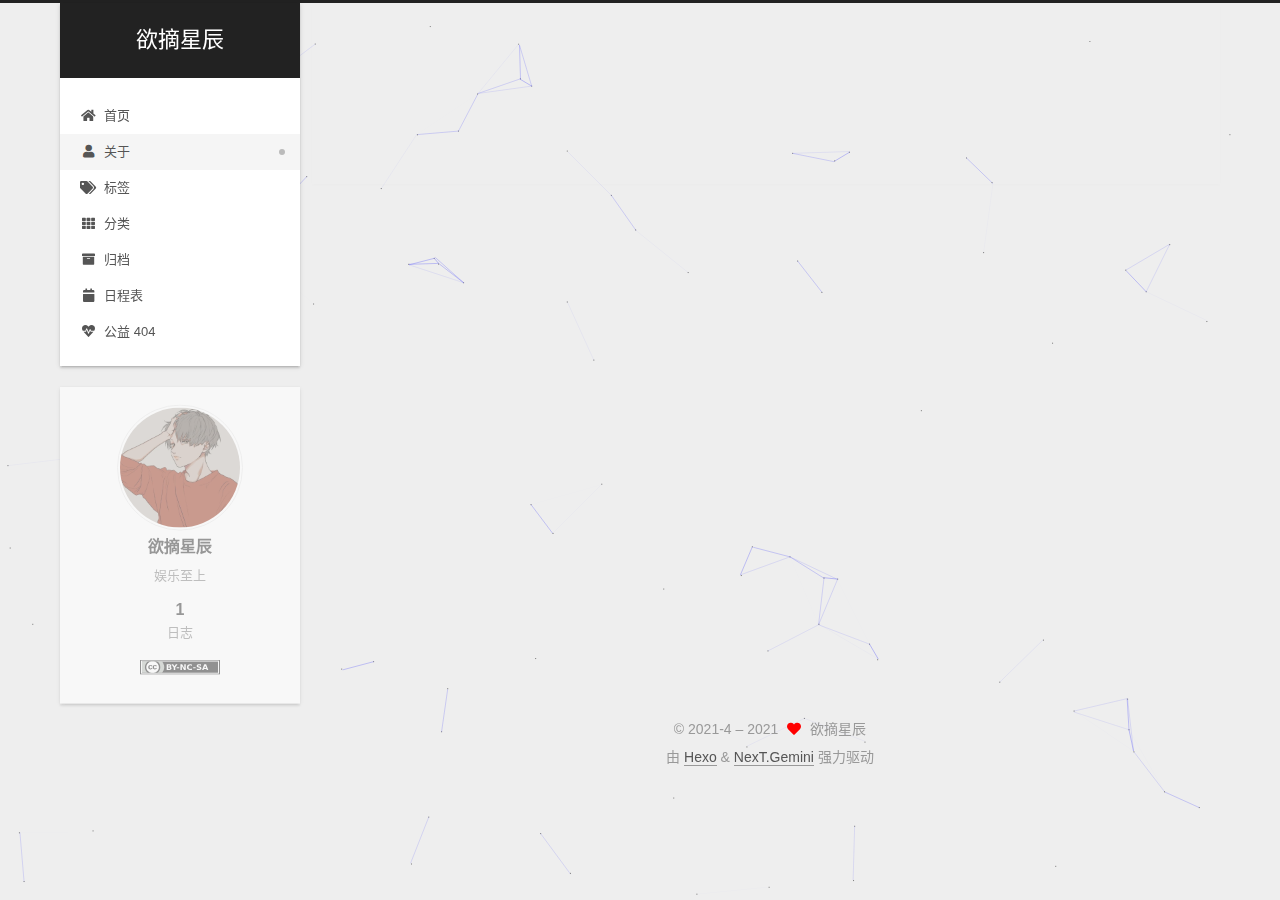
==== commit ddf3f695: "Site updated: 2021-04-18 22:45:05" ====
--- a/about/index.html
+++ b/about/index.html
@@ -278,6 +278,9 @@
       </div>
   </nav>
 </div>
+  <div class="cc-license motion-element" itemprop="license">
+    <a href="https://creativecommons.org/licenses/by-nc-sa/4.0/" class="cc-opacity" rel="noopener" target="_blank"><img src="/images/cc-by-nc-sa.svg" alt="Creative Commons"></a>
+  </div>
 
 
 
--- a/css/main.css
+++ b/css/main.css
@@ -1169,7 +1169,7 @@
 }
 .links-of-author a::before,
 .links-of-author span.exturl::before {
-  background: #ad042b;
+  background: #ff8a9d;
   border-radius: 50%;
   content: ' ';
   display: inline-block;
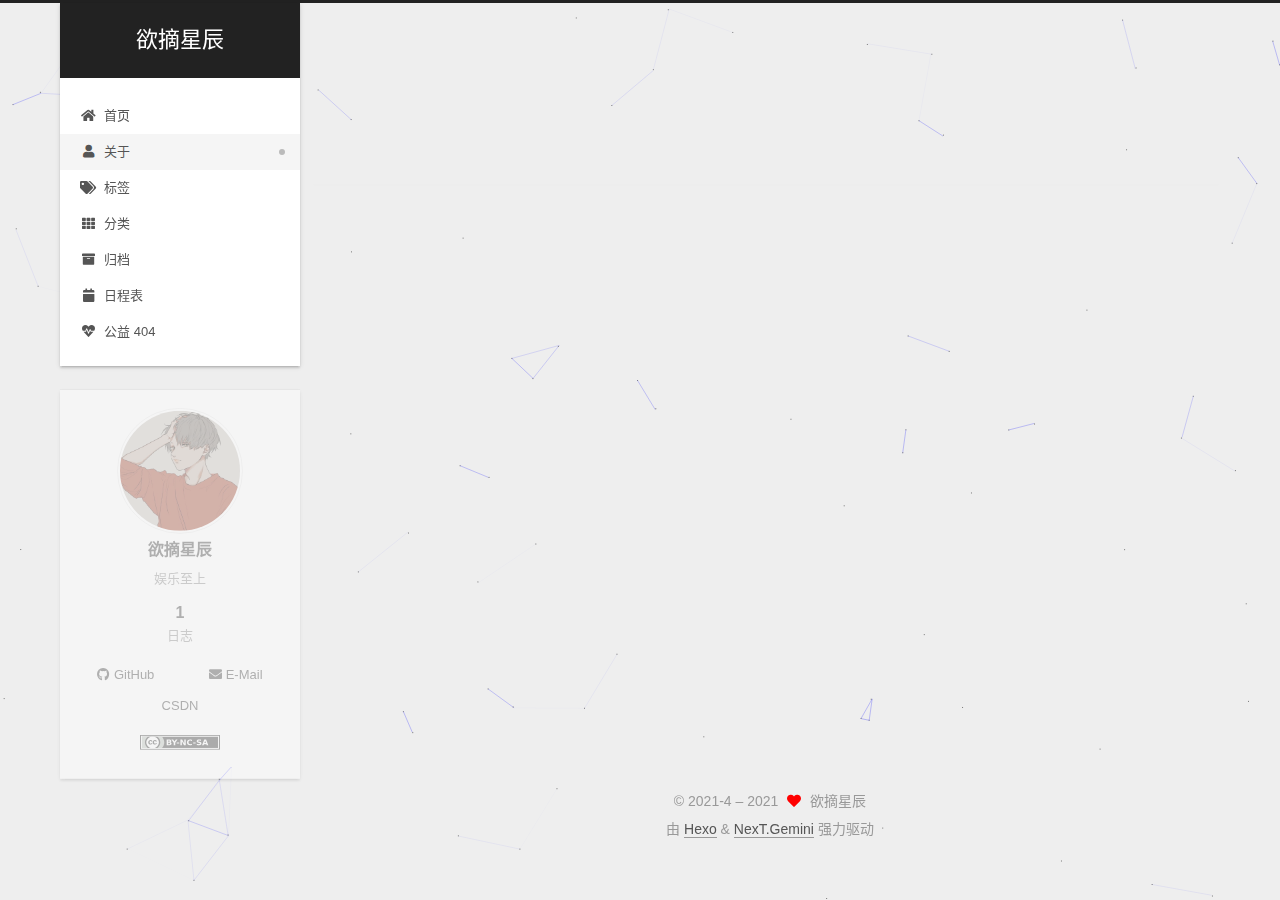
==== commit 5facbd5f: "Site updated: 2021-04-18 23:06:01" ====
--- a/about/index.html
+++ b/about/index.html
@@ -278,6 +278,17 @@
       </div>
   </nav>
 </div>
+  <div class="links-of-author motion-element">
+      <span class="links-of-author-item">
+        <a href="https://github.com/ycyaw" title="GitHub → https:&#x2F;&#x2F;github.com&#x2F;ycyaw" rel="noopener" target="_blank"><i class="fab fa-github fa-fw"></i>GitHub</a>
+      </span>
+      <span class="links-of-author-item">
+        <a href="/13219053929@163.com" title="E-Mail → 13219053929@163.com"><i class="fa fa-envelope fa-fw"></i>E-Mail</a>
+      </span>
+      <span class="links-of-author-item">
+        <a href="https://blog.csdn.net/weixin_44811217?spm=1001.2101.3001.5343" title="CSDN → https:&#x2F;&#x2F;blog.csdn.net&#x2F;weixin_44811217?spm&#x3D;1001.2101.3001.5343" rel="noopener" target="_blank"><i class="codiepie fa-fw"></i>CSDN</a>
+      </span>
+  </div>
   <div class="cc-license motion-element" itemprop="license">
     <a href="https://creativecommons.org/licenses/by-nc-sa/4.0/" class="cc-opacity" rel="noopener" target="_blank"><img src="/images/cc-by-nc-sa.svg" alt="Creative Commons"></a>
   </div>
--- a/css/main.css
+++ b/css/main.css
@@ -1169,7 +1169,7 @@
 }
 .links-of-author a::before,
 .links-of-author span.exturl::before {
-  background: #ff8a9d;
+  background: #e3ab60;
   border-radius: 50%;
   content: ' ';
   display: inline-block;
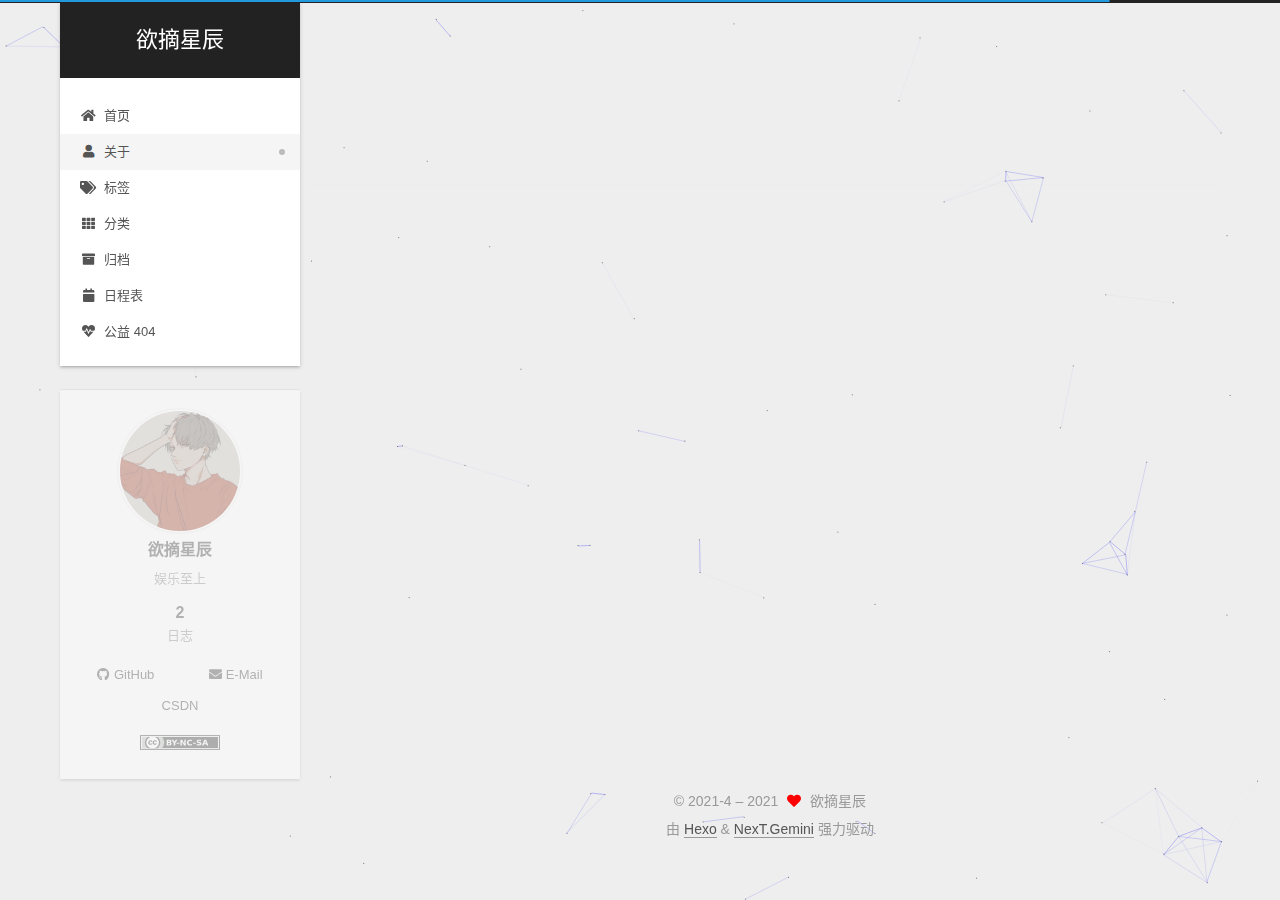
==== commit 489c0c6b: "Site updated: 2021-04-18 23:29:58" ====
--- a/about/index.html
+++ b/about/index.html
@@ -272,7 +272,7 @@
       <div class="site-state-item site-state-posts">
           <a href="/archives/">
         
-          <span class="site-state-item-count">1</span>
+          <span class="site-state-item-count">2</span>
           <span class="site-state-item-name">日志</span>
         </a>
       </div>
--- a/css/main.css
+++ b/css/main.css
@@ -1169,7 +1169,7 @@
 }
 .links-of-author a::before,
 .links-of-author span.exturl::before {
-  background: #e3ab60;
+  background: #4457e3;
   border-radius: 50%;
   content: ' ';
   display: inline-block;
@@ -1963,6 +1963,14 @@
 #qr p {
   text-align: center;
 }
+.post-body p a {
+  color: #0593d3;
+  border-bottom: none;
+}
+.post-body p a:hover {
+  color: #0477ab;
+  text-decoration: underline;
+}
 .category-all-page .category-all-title {
   text-align: center;
 }
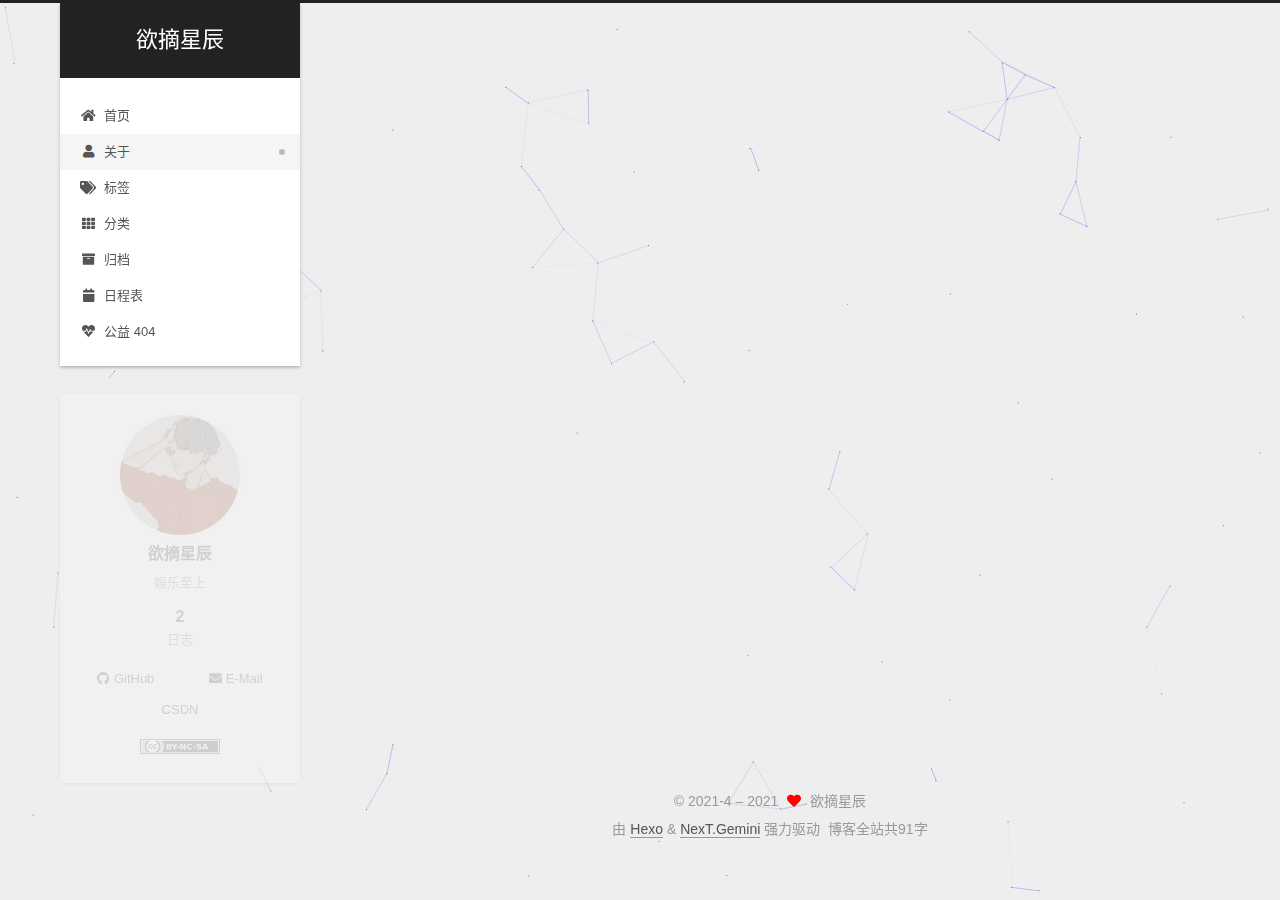
==== commit 8b2d5c95: "Site updated: 2021-04-19 13:00:48" ====
--- a/about/index.html
+++ b/about/index.html
@@ -323,6 +323,10 @@
   <div class="powered-by">由 <a href="https://hexo.io/" class="theme-link" rel="noopener" target="_blank">Hexo</a> & <a href="https://theme-next.org/" class="theme-link" rel="noopener" target="_blank">NexT.Gemini</a> 强力驱动
   </div>
 
+<div class="theme-info">
+  <div class="powered-by"></div>
+  <span class="post-count">博客全站共91字</span>
+</div>
         
 
 
--- a/css/main.css
+++ b/css/main.css
@@ -1169,7 +1169,7 @@
 }
 .links-of-author a::before,
 .links-of-author span.exturl::before {
-  background: #4457e3;
+  background: #25041c;
   border-radius: 50%;
   content: ' ';
   display: inline-block;
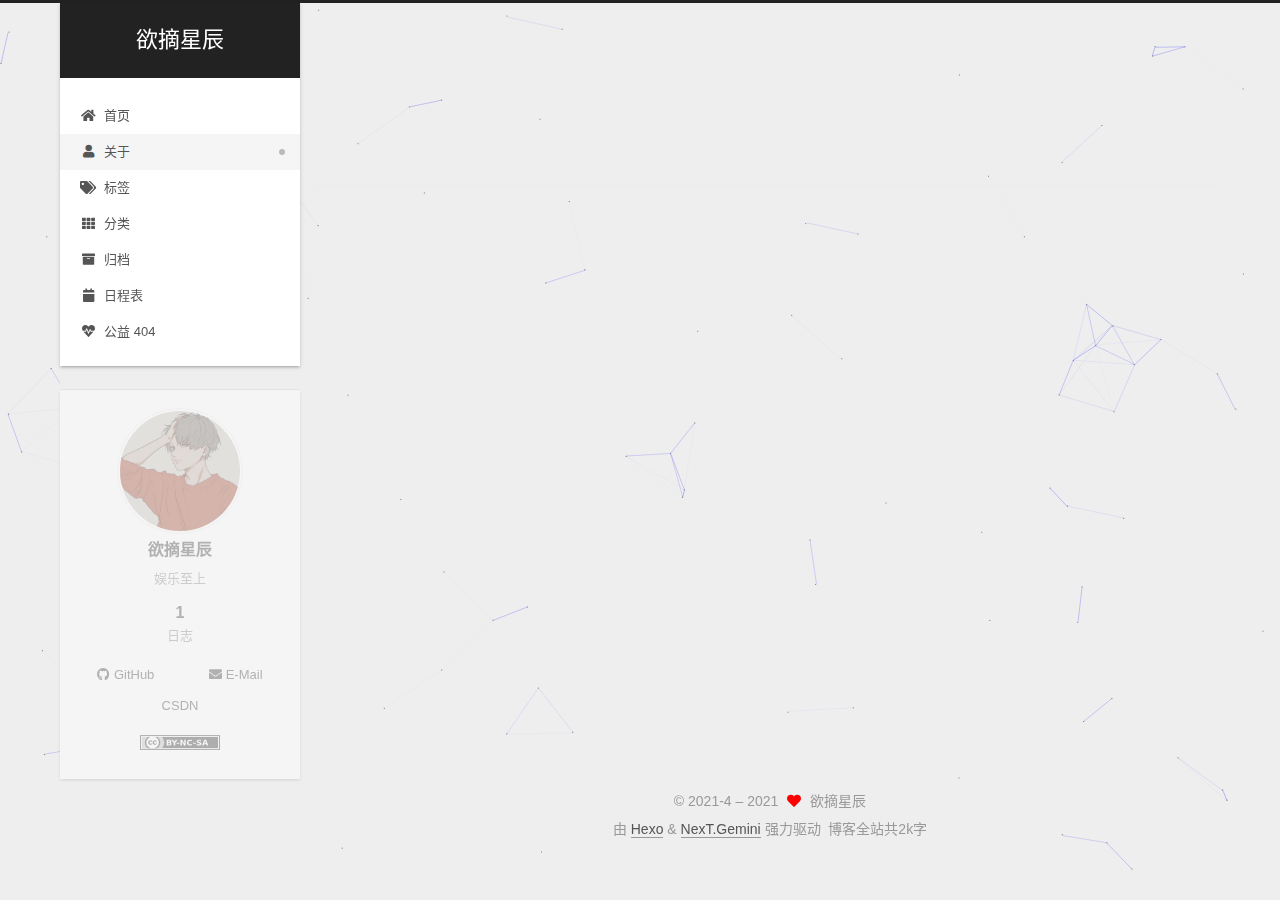
==== commit 0687c480: "Site updated: 2021-04-19 13:14:50" ====
--- a/about/index.html
+++ b/about/index.html
@@ -272,7 +272,7 @@
       <div class="site-state-item site-state-posts">
           <a href="/archives/">
         
-          <span class="site-state-item-count">2</span>
+          <span class="site-state-item-count">1</span>
           <span class="site-state-item-name">日志</span>
         </a>
       </div>
@@ -325,7 +325,7 @@
 
 <div class="theme-info">
   <div class="powered-by"></div>
-  <span class="post-count">博客全站共91字</span>
+  <span class="post-count">博客全站共2k字</span>
 </div>
         
 
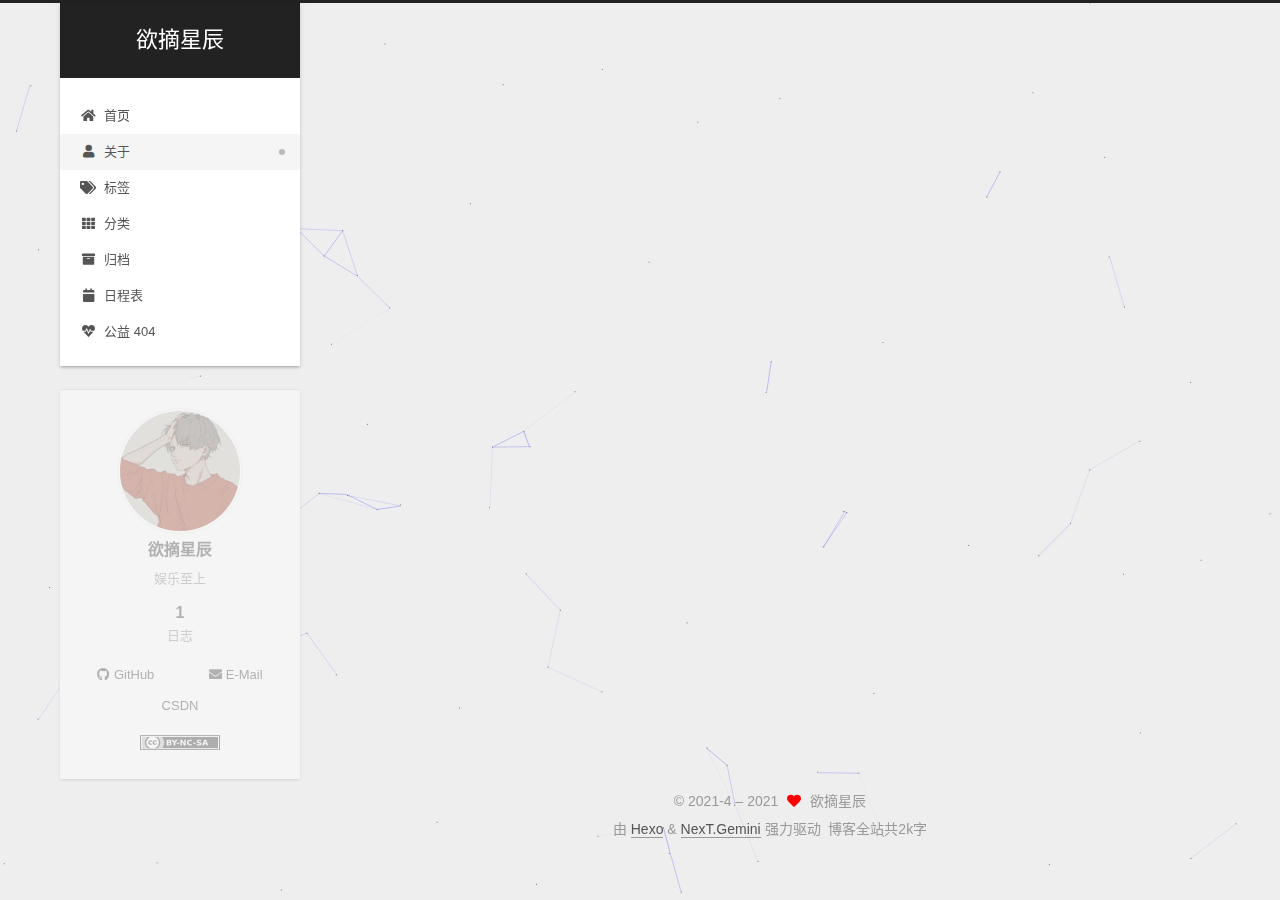
==== commit 2df2022a: "Site updated: 2021-04-19 14:02:58" ====
--- a/about/index.html
+++ b/about/index.html
@@ -24,13 +24,13 @@
 
   <meta name="description" content="娱乐至上">
 <meta property="og:type" content="website">
-<meta property="og:title" content="about">
+<meta property="og:title" content="C++基础知识">
 <meta property="og:url" content="http://example.com/about/index.html">
 <meta property="og:site_name" content="欲摘星辰">
 <meta property="og:description" content="娱乐至上">
 <meta property="og:locale" content="zh_CN">
 <meta property="article:published_time" content="2021-04-17T15:07:36.000Z">
-<meta property="article:modified_time" content="2021-04-17T15:08:52.028Z">
+<meta property="article:modified_time" content="2021-04-19T05:20:22.206Z">
 <meta property="article:author" content="欲摘星辰">
 <meta name="twitter:card" content="summary">
 
@@ -47,7 +47,7 @@
   };
 </script>
 
-  <title>about | 欲摘星辰
+  <title>C++基础知识 | 欲摘星辰
 </title>
   
 
@@ -182,7 +182,7 @@
     <div class="post-block" lang="zh-CN">
       <header class="post-header">
 
-<h1 class="post-title" itemprop="name headline">about
+<h1 class="post-title" itemprop="name headline">C++基础知识
 </h1>
 
 <div class="post-meta">
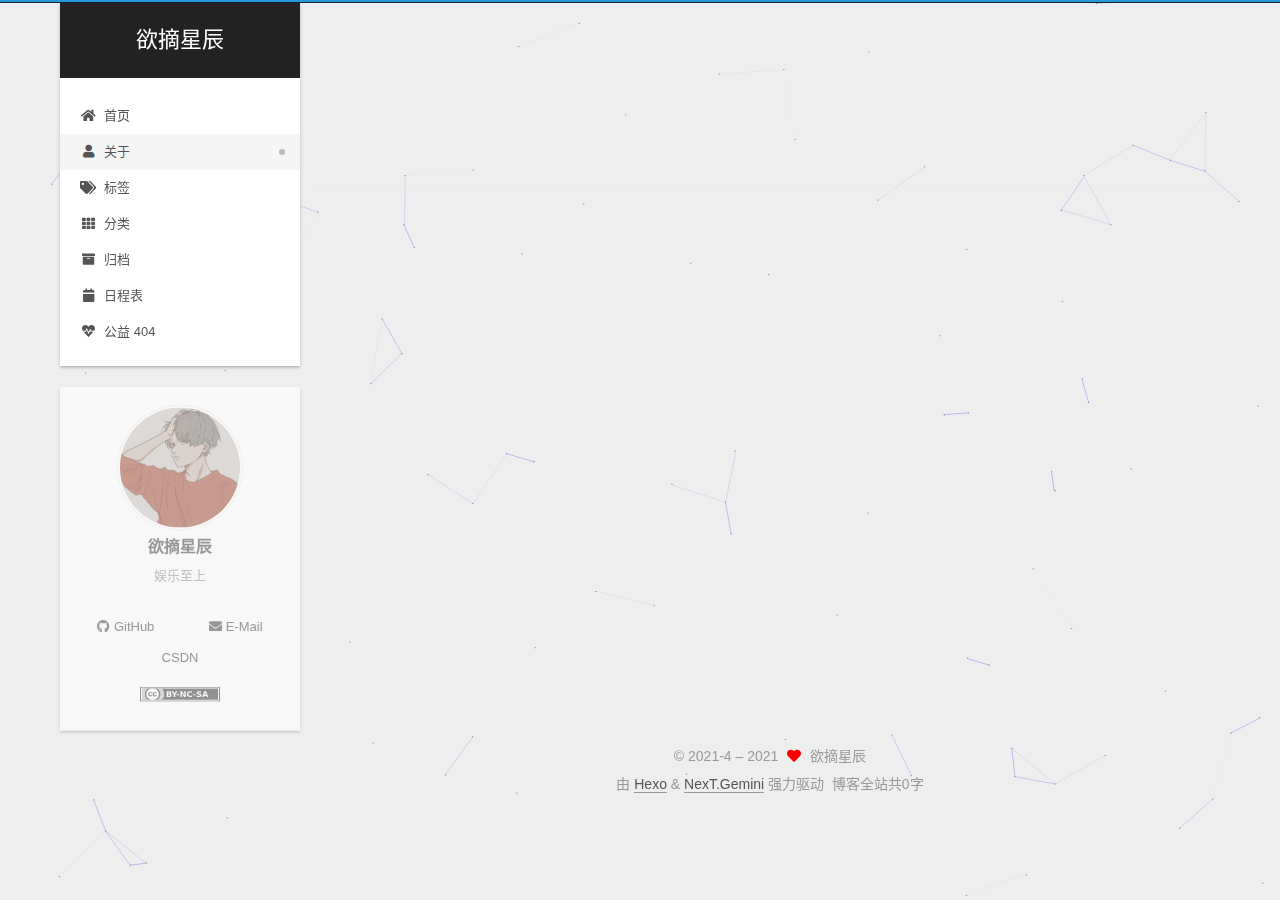
==== commit dbc1838d: "Site updated: 2021-04-19 14:08:22" ====
--- a/about/index.html
+++ b/about/index.html
@@ -269,13 +269,6 @@
 </div>
 <div class="site-state-wrap motion-element">
   <nav class="site-state">
-      <div class="site-state-item site-state-posts">
-          <a href="/archives/">
-        
-          <span class="site-state-item-count">1</span>
-          <span class="site-state-item-name">日志</span>
-        </a>
-      </div>
   </nav>
 </div>
   <div class="links-of-author motion-element">
@@ -325,7 +318,7 @@
 
 <div class="theme-info">
   <div class="powered-by"></div>
-  <span class="post-count">博客全站共2k字</span>
+  <span class="post-count">博客全站共0字</span>
 </div>
         
 
